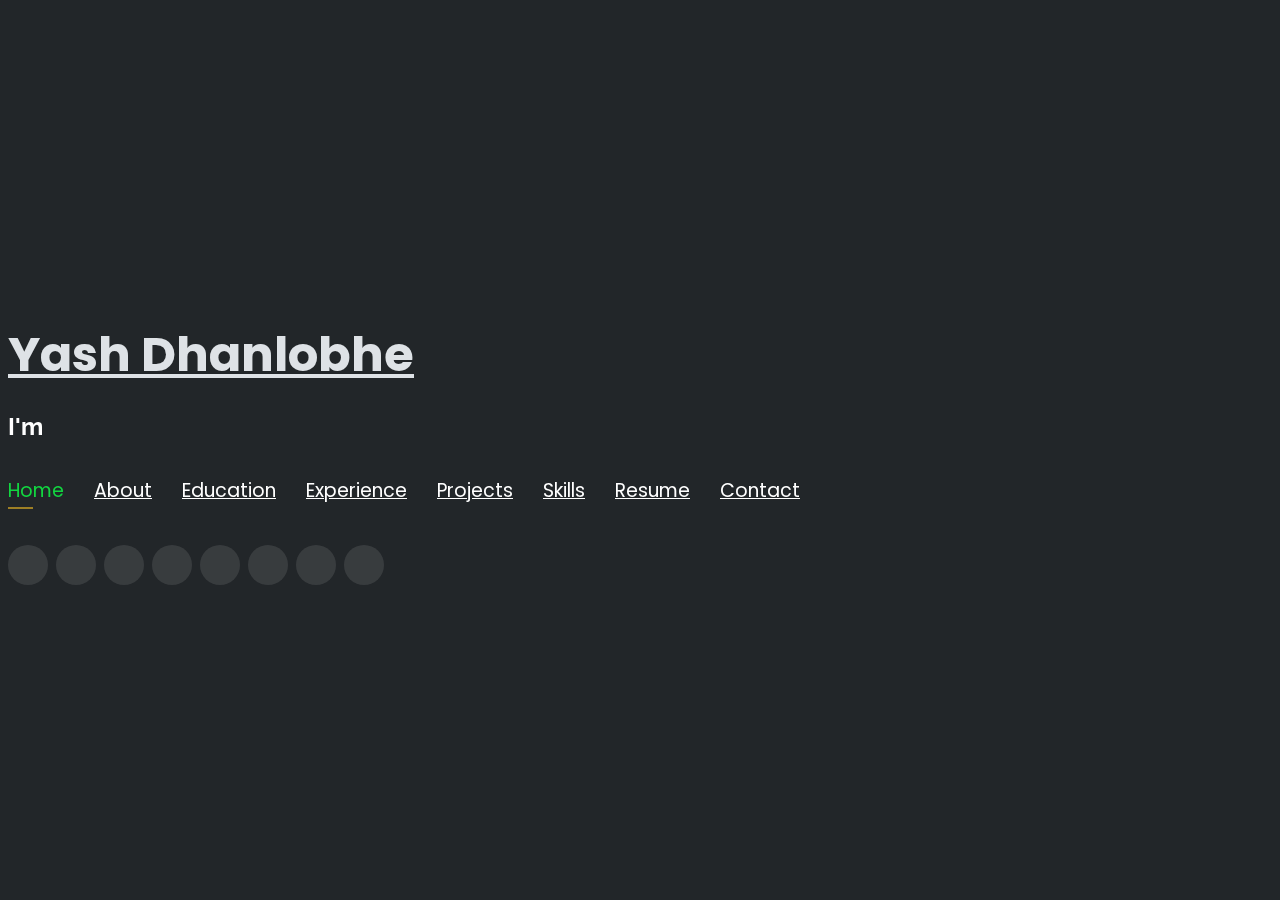
==== index.html @ d03a9862 "done certification addition" ====
<!DOCTYPE html>
<html lang="en">

<head>
  <!-- Google Tag Manager -->
  <script>(function(w,d,s,l,i){w[l]=w[l]||[];w[l].push({'gtm.start':
  new Date().getTime(),event:'gtm.js'});var f=d.getElementsByTagName(s)[0],
  j=d.createElement(s),dl=l!='dataLayer'?'&l='+l:'';j.async=true;j.src=
  'https://www.googletagmanager.com/gtm.js?id='+i+dl;f.parentNode.insertBefore(j,f);
  })(window,document,'script','dataLayer','GTM-5BB8W2X');</script>
  <!-- End Google Tag Manager -->
  <link rel="icon" type="image/png" href="/favicon.png"/>
  <meta charset="utf-8">
  <meta content="width=device-width, initial-scale=1.0" name="viewport">

  <title>Personal Portfolio</title>
  <meta content="" name="descriptison">
  <meta content="" name="keywords">

  <!-- Google Fonts -->
  <link href="https://fonts.googleapis.com/css?family=Open+Sans:300,300i,400,400i,600,600i,700,700i|Raleway:300,300i,400,400i,500,500i,600,600i,700,700i|Poppins:300,300i,400,400i,500,500i,600,600i,700,700i" rel="stylesheet">

  <!-- Vendor CSS Files -->
  <link href="assets/vendor/bootstrap/css/bootstrap.min.css" rel="stylesheet">
  <link href="assets/vendor/icofont/icofont.min.css" rel="stylesheet">
  <link href="assets/vendor/remixicon/remixicon.css" rel="stylesheet">
  <link href="assets/vendor/owl.carousel/assets/owl.carousel.min.css" rel="stylesheet">
  <link href="assets/vendor/boxicons/css/boxicons.min.css" rel="stylesheet">
  <link href="assets/vendor/venobox/venobox.css" rel="stylesheet">

  <!-- Template Main CSS File -->
  <link href="assets/css/style.css" rel="stylesheet">


  <!-- Global site tag (gtag.js) - Google Analytics -->
  <script async src="https://www.googletagmanager.com/gtag/js?id=UA-169007209-3"></script>
  <script>
    window.dataLayer = window.dataLayer || [];
    function gtag(){dataLayer.push(arguments);}
    gtag('js', new Date());

    gtag('config', 'UA-169007209-3');
  </script>

</head>

<body>
  <header id="header" class="header-tops">

    <div class="container">

      <h1><a href="index.html">Yash  Dhanlobhe</a></h1>
      <h2 style="color:#fff">I'm <span class="typing" style="color:#12D640"></span></h2>
      <nav class="nav-menu d-none d-lg-block">
        <ul>
          <li class="active"><a href="#header"> <span>Home</span></a></li>
          <li><a href="#about"><span>About</span></a></li>
          <li><a href="#education"> <span>Education</span></a></li>
          <li><a href="#experience"> <span>Experience</span></a></li>
<!--           <li><a href="#projects"> <span>Projects</span></a></li>
 -->          <li><a href="#portfolio"> <span>Projects</span></a></li>
          <li><a href="#skills"> <span>Skills</span></a></li>
          <li><a href="https://drive.google.com/file/d/1KQTdX3TeigHwbWjrR1VAJyQGDjH2xe35/view?usp=sharing" target="_blank"> <span>Resume</span></a></li>
          <!-- <li><a href="#links"> <span>Resume & Links</span></a></li> -->
          <li><a href="#contacts"> <span>Contact</span></a></li>

        </ul>
      </nav><!-- .nav-menu -->

      <div class="social-links">
        <div class="linkedin"><a href="https://www.linkedin.com/in/rajaprerak" target="_blank" class="linkedin"><i class="bx bxl-linkedin"></i></a></div>
        <div class="github"><a href="https://www.linkedin.com/in/rajaprerak" target="_blank" class="github"><i class="bx bxl-github"></i></a></div>
        <div class="mail"><a href="https://www.linkedin.com/in/rajaprerak" target="_blank" class="mail"><i class="bx bxl-google"></i></a></div>
        <div class="instagram"><a href="https://www.linkedin.com/in/rajaprerak" target="_blank" class="instagram"><i class="bx bxl-instagram"></i></a></div>
        <div class="facebook"><a href="https://www.linkedin.com/in/rajaprerak" target="_blank" class="facebook"><i class="bx bxl-facebook"></i></a></div>
        <div class="youtube"><a href="https://www.linkedin.com/in/rajaprerak" target="_blank" class="youtube"><i class="bx bxl-youtube"></i></a></div>
        <div class="whatsapp"><a href="https://www.linkedin.com/in/rajaprerak" target="_blank" class="whatsapp"><i class="bx bxl-whatsapp"></i></a></div>
        <div class="twitter"><a href="https://www.linkedin.com/in/rajaprerak" target="_blank" class="twitter"><i class="bx bxl-twitter"></i></a></div>

      </div>

    </div>
  </header><!-- End Header -->

  <!-- ======= About Section ======= -->
  <section id="about" class="about">

    <!-- ======= About Me ======= -->
    <div class="about-me container">

      <div class="section-title">
        <h2>About</h2>
      </div>

      <div class="row">
        <div class="col-lg-4" data-aos="fade-right">
          <img src="assets/img/me.jpg" class="img-fluid" alt="">
        </div>
        <div class="col-lg-8 pt-4 pt-lg-0 content" data-aos="fade-left">
          <p>I am Yash A. Dhanlobhe. Currently pursuing Information Technology B.Tech degree in Karad, India.
             My passion is improving user experience & developing apps which users will enjoy interacting with.
              I know how to get a Job done and what it takes. I have gained experience in Android & Flutter App
               development. Please feel free to contact. Cheers !!!</p>
          <div class="row">
            <div class="col-lg-6">
              <ul>
                <li><i class="icofont-rounded-right"></i> <strong>Birthday:</strong>  30 Sep 2001</li>
                <li><i class="icofont-rounded-right"></i> <strong>Phone:</strong> +91 8668611930</li>
              </ul>
            </div>
            <div class="col-lg-6">
              <ul>
                <li><i class="icofont-rounded-right"></i> <strong>City:</strong> Kolhapur, India</li>
                <li><i class="icofont-rounded-right"></i> <strong>Email:</strong> ydhanlobhe1930@gmail.com</li>
              </ul>
            </div>
          </div>
        </div>
      </div>

    </div><!-- End About Me -->

    <!-- ======= Interests ======= -->
    <div class="interests container">

      <div class="section-title">
        <h2>Interests</h2>
      </div>

      <div class="row">
        <div class="col-lg-3 col-md-4">
          <div class="icon-box">
            <i class="ri-global-line" style="color: #ffbb2c;"></i>
            <h3>Software Development</h3>
          </div>
        </div>
        <div class="col-lg-3 col-md-4 mt-4 mt-md-0">
          <div class="icon-box">
            <i class="ri-database-2-line" style="color: #5578ff;"></i>
            <h3>App Development</h3>
          </div>
        </div>
        <div class="col-lg-3 col-md-4 mt-4 mt-md-0">
          <div class="icon-box">
            <i class="ri-camera-3-line" style="color: #e80368;"></i>
            <h3>Entrepreneurship</h3>
          </div>
        </div>
        <div class="col-lg-3 col-md-4 mt-4 mt-lg-0">
          <div class="icon-box">
            <i class="ri-english-input" style="color: #1c7d32;"></i>
            <h3>UI/UX</h3>
          </div>
        </div>
        <!-- <div class="col-lg-3 col-md-4 mt-4">
          <div class="icon-box">
            <i class="ri-code-s-slash-fill" style="color: #28a745;"></i>
            <h3>Competitive Programming</h3>
          </div>
        </div> -->
        <div class="col-lg-3 col-md-4 mt-4">
          <div class="icon-box">
            <i class="ri-bar-chart-box-line" style="color: #f1081f;"></i>
            <h3>Competitive Programming</h3>
          </div>
        </div>
        <div class="col-lg-3 col-md-4 mt-4">
          <div class="icon-box">
            <i class="ri-file-list-3-line" style="color: #47aeff;"></i>
            <h3>Algorithms</h3>
          </div>
        </div>
        <!-- <div class="col-lg-3 col-md-4 mt-4">
          <div class="icon-box">
            <i class="ri-image-line" style="color: #ffc107;"></i>
            <h3></h3>
          </div>
        </div> -->
      </div>

    </div><!-- End Interests -->
  </section><!-- End About Section -->



  <!-- ======= Education Section ======= -->
  <section id="education" class="services">
    <div class="container">
      <div class="section-title">
        <h2>Education</h2>
      </div>
      <div class="row">
        <div class="col-lg-12" data-aos="fade-up" style="display: inline-block;">


            <div class="col-md-4 mt-4 mt-md-0 icon-box" data-aos="fade-up" data-aos-delay="100" style="padding:0px 0px;padding-bottom: 5px;display: inline-block;">
              <img src="assets/img/education/gcek.png " class="img-fluid" alt="">
              <!-- <h4 style="text-align:left;"><a href="https://www.asu.edu/" target="_blank" style="color:#12d640">Arizona State University</a><br> </h4> -->
              <p style="text-align:left;color:#fff;padding: 5px 10px;"><em>B.Tech. in Information Technology</em></p>
              <h5 style="text-align:left;padding: 0px 10px;">Sep 2019 - Present</h5>
              <h6 style="text-align:left;color:#fff;padding: 0px 10px;">Relevant Coursework</h6>
              <ul style="text-align:left;color:#fff;">
                <li>Database Management Systems</li>
                <li>Operating Systems</li>
                <li>Algorithms &amp; Other CS skills</li>
              </ul>
            </div>
            <div class="col-md-4 mt-4 mt-md-0 icon-box" data-aos="fade-up" data-aos-delay="100" style="padding:0px 0px;padding-bottom: 5px;display: inline-block;">
              <img src="assets/img/education/sgi.png" class="img-fluid" alt="">
              <!-- <h4 style="text-align:left;"><a href="https://ahduni.edu.in/" target="_blank" style="color:#12d640">Ahmedabad University</a><br> </h4> -->
              <p style="text-align:left;color:#fff;padding: 5px 10px;"><em>B.Tech. in Information and Communication Technology</em></p>
              <h5 style="text-align:left;padding: 0px 10px;">May 2017 - May 2019</h5>
              <h6 style="text-align:left;color:#fff;padding: 0px 10px;">Relevant Coursework</h6>
              <ul style="text-align:left;color:#fff;">
                <!-- <li>Data Structures &amp; Algorithms</li> -->
                <li>11-12 th Highschool</li>
                <!-- <li>Operating Systems</li> -->
                <li>MHT-CET 96.5 persentile</li>
                <li>JEE 95.5 persentile</li>
                <!-- <li>Computer Vision</li> -->
              </ul>
            </div>
          </div>
        </div>
      </div>


    <div class="portfolio">
    <div class="container">
      <div class="section-title">
        <h2>Online Certification</h2>
      </div>

      <div class="row portfolio-container" style="position: relative; height: 437.75px;">

         <div class="col-lg-4 col-md-6 portfolio-item filter-app" style="position: absolute; left: 0px; top: 0px;">
          <div class="portfolio-wrap">
            <img src="assets/img/certification/michegan.png" class="img-fluid" alt="">
            <div class="portfolio-info">
              <h4>Interactivity with JavaScript</h4>
              <div class="portfolio-links">
                <a href="https://www.coursera.org/account/accomplishments/verify/JABVDC4MB6EC" target="_blank" title="Certificate"><i class="bx bx-link"></i></a>
              </div>
            </div>
           </div>
          </div>

        <div class="col-lg-4 col-md-6 portfolio-item filter-app" style="position: absolute; left: 370px; top: 0px;">
          <div class="portfolio-wrap">
            <img src="assets/img/certification/michegan.png" class="img-fluid" alt="">
            <div class="portfolio-info">
              <h4>Using Python to Access Web Data</h4>
              <div class="portfolio-links">
                <a href="https://www.coursera.org/account/accomplishments/verify/XMPFMTBZGD9N"><i class="bx bx-link"></i></a>
              </div>
            </div>
          </div>
        </div>

        <div class="col-lg-4 col-md-6 portfolio-item filter-app" style="position: absolute; left: 740px; top: 0px;">
          <div class="portfolio-wrap">
            <img src="assets/img/certification/michegan.png" class="img-fluid" alt="">
            <div class="portfolio-info">
              <h4>Introduction to HTML5</h4>
              <div class="portfolio-links">
                <a href="https://www.coursera.org/account/accomplishments/verify/N5EGPM2UKYYE" target="_blank" title="Certificate"><i class="bx bx-link"></i></a>
              </div>
            </div>
          </div>
        </div>

        <div class="col-lg-4 col-md-6 portfolio-item filter-project" style="position: absolute; left: 0px; top: 218.875px;">
          <div class="portfolio-wrap">
            <img src="assets/img/certification/michegan.png" class="img-fluid" alt="">
            <div class="portfolio-info">
              <h4>Introduction to CSS3</h4>
              <div class="portfolio-links">
                <a href="https://www.coursera.org/account/accomplishments/verify/URKZR76GKK9E" target="_blank" title="Certificate"><i class="bx bx-link"></i></a>
              </div>
            </div>
          </div>
        </div>

        <div class="col-lg-4 col-md-6 portfolio-item filter-project" style="position: absolute; left: 370px; top: 218.875px;">
          <div class="portfolio-wrap">
            <img src="assets/img/certification/michegan.png" class="img-fluid" alt="">
            <div class="portfolio-info">
              <h4>Python Data Structures</h4>
              <div class="portfolio-links">
                <a href="https://www.coursera.org/account/accomplishments/verify/36S5574J937L" target="_blank" title="Certificate"><i class="bx bx-link"></i></a>
              </div>
            </div>
          </div>
        </div>


        <div class="col-lg-4 col-md-6 portfolio-item filter-project" style="position: absolute; left: 740px; top: 218.875px;">
          <div class="portfolio-wrap">
            <img src="assets/img/certification/michegan.png" class="img-fluid" alt="">
            <div class="portfolio-info">
              <h4>Programming for Everybody (Getting Started with Python)</h4>
              <div class="portfolio-links">
                <a href="https://www.coursera.org/account/accomplishments/verify/BA7GFH8LJAYV"><i class="bx bx-link"></i></a>
              </div>
            </div>
          </div>
        </div>

        <div class="col-lg-4 col-md-6 portfolio-item filter-project" style="position: absolute; left: 740px; top: 218.875px;">
          <div class="portfolio-wrap">
            <img src="assets/img/certification/dl.png" class="img-fluid" alt="">
            <div class="portfolio-info">
              <h4>AI For Everyone</h4>
              <div class="portfolio-links">
                <a href="https://www.coursera.org/account/accomplishments/verify/R6JXXASWNTXJ"><i class="bx bx-link"></i></a>
              </div>
            </div>
          </div>
        </div>

        <div class="col-lg-4 col-md-6 portfolio-item filter-project" style="position: absolute; left: 740px; top: 218.875px;">
          <div class="portfolio-wrap">
            <img src="assets/img/certification/google.png" class="img-fluid" alt="">
            <div class="portfolio-info">
              <h4>Operating Systems and You: Becoming a Power User</h4>
              <div class="portfolio-links">
                <a href="https://www.coursera.org/account/accomplishments/verify/Z4KQC7QBESAQ"><i class="bx bx-link"></i></a>
              </div>
            </div>
          </div>
        </div>

        <div class="col-lg-4 col-md-6 portfolio-item filter-project" style="position: absolute; left: 740px; top: 218.875px;">
          <div class="portfolio-wrap">
            <img src="assets/img/certification/google.png" class="img-fluid" alt="">
            <div class="portfolio-info">
              <h4>Technical Support Fundamentals</h4>
              <div class="portfolio-links">
                <a href="https://www.coursera.org/account/accomplishments/verify/HE6VZQT8C4AU"><i class="bx bx-link"></i></a>
              </div>
            </div>
          </div>
        </div>
      </div>
    </div>
    </div>

  </section>
  <!-- End Education Section -->



  <!-- Start Experience Section -->

  <section id="experience" class="services">
    <div class="container">
      <div class="section-title">
        <h2>Experience</h2>
      </div>
      <div class="row">
          <div class="col-lg-12" data-aos="fade-up">
              <div class="col-md-12 mt-4 mt-md-0 icon-box" data-aos="fade-up" data-aos-delay="100">
                <h4 style="text-align:left;"><a href="" style="color:#12d640">Epitome Corporation Pvt. Ltd.</a><br> </h4>
                <h5 style="text-align:left;">July 2019 - Dec 2019</h5>
                <p style="text-align:left;color:#fff"><em>Intern, Ahmedabad, India </em></p>
                <ul style="text-align:left;">
                  <li>Responsible for the design, development, and testing of web-based backend applications to facilitate scalable front-end user interactions through an API.</li>
                  <li>Cleaned and processed data into deliverables within specific formats with python libraries.</li>
                  <li>Got exposure of working with backend framework such as Django and Flask.</li>
                </ul>
              </div>
              <div class="col-md-12 mt-4 mt-md-0 icon-box" data-aos="fade-up" data-aos-delay="100">
                <h4 style="text-align:left;"><a href="https://www.meditab.com/" target="_blank" style="color:#12d640">Meditab Software Pvt. Ltd.</a><br> </h4>
                <h5 style="text-align:left;">May 2018 - June 2018</h5>
                <p style="text-align:left;color:#fff"><em>AI Developer, Ahmedabad, India </em></p>
                <ul style="text-align:left;">
                  <li>Developed and implemented algorithm for detection and classification problem using deep learning algorithms.</li>
                  <li>Designed pipeline of the whole project to get it incorporated in the product of the company. Created visualization tool for the project which gives the detailed outcome of error analysis.</li>
                  <li>Implemented multiprocessing pipeline between different modules which efficiently reduced the memory consumption and improved processing speed.</li>
                </ul>
              </div>
              <div class="col-md-12 mt-4 mt-md-0 icon-box" data-aos="fade-up" data-aos-delay="100">
                <h4 style="text-align:left;"><a href="https://www.sac.gov.in/Vyom/index.jsp" target="_blank" style="color:#12d640">Space Application Centre, ISRO</a><br> </h4>
                <h5 style="text-align:left;">Jan 2018 - May 2018</h5>
                <p style="text-align:left;color:#fff"><em>Research Intern, Ahmedabad, India</em></p>
                <ul style="text-align:left;">
                  <li>Worked on the noise removal from satellite image using image processing and computer vision techniques.</li>
                  <li>Implemented architecture for detecting objects in high resolution satellite image using deep learning algorithms.</li>
                </ul>
            </div>
          </div>
        </div>
    </div>
  </section>

  <!-- End Experience Section -->



  <!-- Start Project Section -->
  <section id="portfolio" class="portfolio">
    <div class="container">

      <div class="section-title">
        <h2>Projects</h2>
      </div>

      <div class="row">
        <div class="col-lg-12 d-flex justify-content-center">
          <ul id="portfolio-flters">
            <li data-filter="*" class="filter-active">All</li>
            <li data-filter=".filter-app">Web-App</li>
            <li data-filter=".filter-project">Project</li>
          </ul>
        </div>
      </div>

      <div class="row portfolio-container">

        <div class="col-lg-4 col-md-6 portfolio-item filter-app">
          <center><h4>Music Streaming Website</h4></center>
          <div class="portfolio-wrap">
            <img src="assets/img/project/musicplayer.jpg" class="img-fluid" alt="">
            <div class="portfolio-info">
              
              <div class="portfolio-links">
                <a href="projects/musicplayer.html" data-gall="portfolioDetailsGallery" data-vbtype="iframe" class="venobox" title="Project Details"><i class="bx bx-info-circle"></i></a>
              </div>
            </div>
          </div>
        </div>

        <div class="col-lg-4 col-md-6 portfolio-item filter-app">
          <center><h4>Movie Recommender</h4></center>
          <div class="portfolio-wrap">
            <img src="assets/img/project/recommender.jpg" class="img-fluid" alt="">
            <div class="portfolio-info">
              
              <div class="portfolio-links">
                <a href="projects/recommender.html" data-gall="portfolioDetailsGallery" data-vbtype="iframe" class="venobox" title="Project Details"><i class="bx bx-info-circle"></i></a>
              </div>
            </div>
          </div>
        </div>

        <div class="col-lg-4 col-md-6 portfolio-item filter-app">
          <center><h4>To-Do App</h4></center>
          <div class="portfolio-wrap">
            <img src="assets/img/project/todo.jpg" class="img-fluid" alt="">
            <div class="portfolio-info">
              <div class="portfolio-links">
                <a href="projects/todo.html" data-gall="portfolioDetailsGallery" data-vbtype="iframe" class="venobox" title="Project Details"><i class="bx bx-info-circle"></i></a>
              </div>
            </div>
          </div>
        </div>

        <div class="col-lg-4 col-md-6 portfolio-item filter-app">
          <br>
          <center><h4>ML-DL Web-App</h4></center>
          <div class="portfolio-wrap">
            <img src="assets/img/project/ml.jpg" class="img-fluid" alt="">
            <div class="portfolio-info">
              <div class="portfolio-links">
                <a href="projects/ml.html" data-gall="portfolioDetailsGallery" data-vbtype="iframe" class="venobox" title="Project Details"><i class="bx bx-info-circle"></i></a>
              </div>
            </div>
          </div>
        </div>

        <div class="col-lg-4 col-md-6 portfolio-item filter-app">
          <br>
          <center><h4>Tech Blog</h4></center>
          <div class="portfolio-wrap">
            <img src="assets/img/project/blog.jpg" class="img-fluid" alt="">
            <div class="portfolio-info">
              <div class="portfolio-links">
                <a href="projects/blog.html" data-gall="portfolioDetailsGallery" data-vbtype="iframe" class="venobox" title="Project Details"><i class="bx bx-info-circle"></i></a>
              </div>
            </div>
          </div>
        </div>

        <div class="col-lg-4 col-md-6 portfolio-item filter-project">
          <br>
          <center><h4>Video Description Generator</h4></center>
          <div class="portfolio-wrap">
            <img src="assets/img/project/vdg.jpg" class="img-fluid" alt="">
            <div class="portfolio-info">
              <div class="portfolio-links">
                <a href="projects/vdg.html" data-gall="portfolioDetailsGallery" data-vbtype="iframe" class="venobox" title="Project Details"><i class="bx bx-info-circle"></i></a>
              </div>
            </div>
          </div>
        </div>

        <div class="col-lg-4 col-md-6 portfolio-item filter-project">
          <br>
          <center><h4>Resume Section Classifier</h4></center>
          <div class="portfolio-wrap">
            <img src="assets/img/project/resume.jpg" class="img-fluid" alt="">
            <div class="portfolio-info">
              <h4>Resume Section Classifier</h4>
              <div class="portfolio-links">
                <a href="projects/resume.html" data-gall="portfolioDetailsGallery" data-vbtype="iframe" class="venobox" title="Project Details"><i class="bx bx-info-circle"></i></a>
              </div>
            </div>
          </div>
        </div>

        <div class="col-lg-4 col-md-6 portfolio-item filter-project">
          <br>
          <center><h4>Image Generator</h4></center>
          <div class="portfolio-wrap">
            <img src="assets/img/project/gan.jpg" class="img-fluid" alt="">
            <div class="portfolio-info">
              <div class="portfolio-links">
                <a href="projects/gan.html" data-gall="portfolioDetailsGallery" data-vbtype="iframe" class="venobox" title="Project Details"><i class="bx bx-info-circle"></i></a>
              </div>
            </div>
          </div>
        </div>

      </div>
    </div>
  </section>

  <!-- End Project Section -->



  <!-- Start Skills Section -->

  <section id="skills" class="services">
    <div class="container">
      <div class="section-title">
        <h2>Skills</h2>
      </div>
      <div class="row">
        <div class="col-lg-12" data-aos="fade-up">
          <div class="col-md-12 mt-4 mt-md-0 icon-box" data-aos="fade-up" data-aos-delay="100" style="background:#fff">
            <h4 style="text-align:left;color:#09203a">Languages and Databases</h4>
                <p style="text-align:left;">
                  <img src="https://www.vectorlogo.zone/logos/python/python-horizontal.svg" alt="vectorlogo.zone" height="50" width="150">
                  <img src="https://www.vectorlogo.zone/logos/java/java-horizontal.svg" alt="vectorlogo.zone" height="50" width="120">
                  <img src="https://www.vectorlogo.zone/logos/w3_html5/w3_html5-ar21.svg" alt="vectorlogo.zone">
                  <img src="https://upload.wikimedia.org/wikipedia/commons/d/d5/CSS3_logo_and_wordmark.svg" alt="upload.wikimedia.org" height="60" width="90">
                  <img src="https://www.vectorlogo.zone/logos/mysql/mysql-horizontal.svg" alt="vectorlogo.zone" height="70" width="130">
                  <img src="https://www.vectorlogo.zone/logos/postgresql/postgresql-horizontal.svg" alt="vectorlogo.zone" height="50" width="190">

                </p>
            </div>
            <div class="col-md-12 mt-4 mt-md-0 icon-box" data-aos="lefade-up" data-aos-delay="100" style="background:#fff">
              <h4 style="text-align:left;color:#09203a">Frameworks</h4>
                <p style="text-align:left;">
                  <img src="https://www.vectorlogo.zone/logos/pocoo_flask/pocoo_flask-ar21.svg" alt="vectorlogo.zone">
                  <img src="https://www.vectorlogo.zone/logos/djangoproject/djangoproject-ar21.svg" alt="vectorlogo.zone">
                  <img src="https://www.vectorlogo.zone/logos/getbootstrap/getbootstrap-ar21.svg" alt="vectorlogo.zone">
                  <img src="https://www.vectorlogo.zone/logos/tensorflow/tensorflow-ar21.svg" alt="vectorlogo.zone">
                  <img src="https://www.vectorlogo.zone/logos/pytorch/pytorch-ar21.svg" alt="vectorlogo.zone">
                  <img src="https://www.vectorlogo.zone/logos/opencv/opencv-ar21.svg" alt="vectorlogo.zone">
                  <img src="https://upload.wikimedia.org/wikipedia/commons/0/05/Scikit_learn_logo_small.svg" alt="upload.wikimedia.org" width="90" height="70">
              </p>
          </div>
          <div class="col-md-12 mt-4 mt-md-0 icon-box" data-aos="lefade-up" data-aos-delay="100" style="background:#fff">
              <h4 style="text-align:left;color:#09203a">Tools</h4>
                <p style="text-align:left;">
                  <img src="https://www.vectorlogo.zone/logos/git-scm/git-scm-ar21.svg" alt="vectorlogo.zone">
                  <img src="https://www.vectorlogo.zone/logos/amazon_aws/amazon_aws-ar21.svg" alt="vectorlogo.zone">
                  <img src="https://www.vectorlogo.zone/logos/heroku/heroku-ar21.svg" alt="vectorlogo.zone">
                  <img src="https://www.vectorlogo.zone/logos/jupyter/jupyter-ar21.svg" alt="vectorlogo.zone">
              </p>
          </div>
        </div>
      </div>
    </div>
  </section>

  <!-- End Skills Section -->




  <!-- Start Links section -->
  <section id="links" class="services">
    <div class="container">
      <div class="section-title">
        <h2>Resume & Links</h2>
      </div>
      <div class="row">
        <div class="col-md-3 mt-4 mt-md-0 icon-box" data-aos="fade-up" data-aos-delay="100">
          <a href="https://drive.google.com/file/d/1gsmx5TrbdiystA_UKrhyV-pdjKAIT_xB/view?usp=sharing" target="_blank"><div class="icon"><i class="icofont-page"></i></div></a>
          <h4 class="title"><a href="https://drive.google.com/file/d/1gsmx5TrbdiystA_UKrhyV-pdjKAIT_xB/view?usp=sharing" target="_blank">Resume</a></h4>
          <p class="description" style="color:#fff;">The link contains downloadable resume</p>
        </div>
        <div class="col-md-3 mt-4 mt-md-0 icon-box" data-aos="fade-up">
          <a href="https://github.com/rajaprerak/LeetCode_Problems" target="_blank"><div class="icon"><i class="icofont-link"></i></div></a>
          <h4 class="title"><a href="https://github.com/rajaprerak/LeetCode_Problems" target="_blank">LeetCode Repository</a></h4>
          <p class="description" style="color:#fff;"> The github repository contains leetcode problems solution in python.</p>
        </div>
      </div>
    </div>
  </section> <!--End Links Section -->


  <!-- Start Contact Section -->

  <section id="contacts" class="contact">
    <div class="container">

      <div class="section-title">
        <h2>Contact</h2>
      </div>

      <div class="row mt-2">

        <div class="col-md-6 d-flex align-items-stretch">
          <div class="info-box">
            <i class="bx bx-map"></i>
            <h3>My Address</h3>
            <p>1275 E University Dr</p>
            <p>Unit 212</p>
            <p>Tempe, AZ 85281</p>
          </div>
        </div>

        <div class="col-md-6 mt-4 mt-md-0 d-flex align-items-stretch">
          <div class="info-box">
            <i class="bx bx-share-alt"></i>
            <h3>Social Profiles</h3>
            <div class="social-links">
              <a href="https://www.linkedin.com/in/rajaprerak" target="_blank" class="linkedin"><i class="bx bxl-linkedin"></i></a>
              <a href="https://www.github.com/rajaprerak" target="_blank" class="github"><i class="bx bxl-github"></i></a>
              <a href="mailto:rajaprerak@gmail.com" target="_blank" class="google"><i class="bx bxl-google"></i></a>

            </div>
          </div>
        </div>

        <div class="col-md-6 mt-4 d-flex align-items-stretch">
          <div class="info-box">
            <i class="bx bx-envelope"></i>
            <h3>Email</h3>
            <p>rajaprerak@gmail.com</p>
            <p>pkraja@asu.edu</p>
          </div>
        </div>
        <div class="col-md-6 mt-4 d-flex align-items-stretch">
          <div class="info-box">
            <i class="bx bx-phone-call"></i>
            <h3>Contact</h3>
            <p>+1 480-401-8112</p>
          </div>
        </div>
      </div>
      <!-- <div id="sfczmlqxr5caww28rswrt8849ghbekgnh3j" ></div><script type="text/javascript" src="https://counter1.stat.ovh/private/counter.js?c=zmlqxr5caww28rswrt8849ghbekgnh3j&down=async" async></script><noscript><a href="https://www.freecounterstat.com" title="free web counter"><img src="https://counter1.stat.ovh/private/freecounterstat.php?c=zmlqxr5caww28rswrt8849ghbekgnh3j" border="0" title="free web counter" alt="free web counter" style="visibility: none;"></a></noscript> -->
    </div>
  </section>

  <!-- End Contact Section -->

  <!-- Vendor JS Files -->
  <script src="assets/vendor/jquery/jquery.min.js"></script>
  <script src="assets/vendor/bootstrap/js/bootstrap.bundle.min.js"></script>
  <script src="assets/vendor/jquery.easing/jquery.easing.min.js"></script>
  <script src="assets/vendor/php-email-form/validate.js"></script>
  <script src="assets/vendor/waypoints/jquery.waypoints.min.js"></script>
  <script src="assets/vendor/counterup/counterup.min.js"></script>
  <script src="assets/vendor/owl.carousel/owl.carousel.min.js"></script>
  <script src="assets/vendor/isotope-layout/isotope.pkgd.min.js"></script>
  <script src="assets/vendor/venobox/venobox.min.js"></script>
  <script src="assets/vendor/typed.js/typed.min.js"></script>
  <script type="text/javascript">
    var typed = new Typed('.typing',{
      strings: ["Coder", "Developer", "AI Enthusiast"],
      loop: true,
      typeSpeed: 65,
      backSpeed: 65
    });
  </script>

  <!-- Template Main JS File -->
  <script src="assets/js/main.js"></script>

</body>

</html>
---- assets/css/style.css ----
/*--------------------------------------------------------------
# General
--------------------------------------------------------------*/
body {
  font-family: "Open Sans", sans-serif;
  color: #fff;
  position: relative;
  background: transparent;
}

body::before {
  content: "";
  position: fixed;
  background: #222629;
  background-size: cover;
  left: 0;
  right: 0;
  top: 0;
  height: 100vh;
}

@media (min-width: 1024px) {
  body::before {
    background-attachment: fixed;
  }
}

a {
  color: #12d640;
}

a:hover {
  color: #12d640;
  text-decoration: none;
}

h1, h2, h3, h4, h5, h6 {
  font-family: "Raleway", sans-serif;
}

/*--------------------------------------------------------------
# Header
--------------------------------------------------------------*/
#header {
  transition: ease-in-out 0s;
  position: relative;
  height: 100vh;
  display: flex;
  align-items: center;
  z-index: 997;
  overflow-y: auto;
}

#header * {
  transition: ease-in-out 0s;
}

#header h1 {
  font-size: 48px;
  margin-top: 0px;
  padding: 0;
  line-height: 1;
  font-weight: 700;
  font-family: "Poppins", sans-serif;
}

#header h1 a, #header h1 a:hover {
  color: #dee2e6;
  line-height: 1;
  display: inline-block;
}

#header h2 {
  font-size: 24px;
  margin-top: 20px;
  color: #12d640;
}

#header h2 span {
  color: #ffc107;
  border-bottom: 2px solid #1c7d32;
  padding-bottom: 6px;
}

#header img {
  padding: 0;
  margin: 0;
}

#header .social-links {
  margin-top: 40px;
  display: flex;
}

#header .social-links a {
  font-size: 16px;
  display: flex;
  justify-content: center;
  align-items: center;
  background: rgba(255, 255, 255, 0.1);
  color: #fff;
  line-height: 1;
  margin-right: 8px;
  border-radius: 50%;
  width: 40px;
  height: 40px;
}

#header .social-links a:hover {
  background: #0a66c2;
}
#header .linkedin a:hover {
  background: #0a66c2;
}
#header .github a:hover {
  background: #14171a;
}
#header .mail a:hover {
  background: #bd081c
}
#header .instagram a:hover {
  background: #c32aa3
}
#header .facebook a:hover {
  background: #3b5998
}
#header .youtube a:hover {
  background: #ff0000
}
#header .twitter a:hover {
  background: #1da1f2
}
#header .whatsapp a:hover {
  background: #075e54
}
@media (max-width: 992px) {
  #header h1 {
    font-size: 36px;
  }
  #header h2 {
    font-size: 20px;
    line-height: 30px;
  }
  #header .social-links {
    margin-top: 15px;
  }
  #header .container {
    display: flex;
    flex-direction: column;
    align-items: center;
  }
}

/*--------------------------------------------------------------
# Navigation Menu
--------------------------------------------------------------*/
/* Desktop Navigation */
.nav-menu {
  margin-top: 35px;
}

.nav-menu ul {
  display: flex;
  margin: 0;
  padding: 0;
  list-style: none;
}

.nav-menu li + li {
  margin-left: 30px;
}

.nav-menu a {
  display: block;
  position: relative;
  color: #fff;
  font-size: 19px;
  font-family: "Poppins", sans-serif;
  font-weight: 400;
}

.nav-menu a:before {
  content: "";
  position: absolute;
  width: 0;
  height: 2px;
  bottom: -4px;
  left: 0;
  background-color: #9e7f25;
  visibility: hidden;
  width: 0px;
  transition: all 0.3s ease-in-out 0s;
}

.nav-menu a:hover:before, .nav-menu li:hover > a:before, .nav-menu .active > a:before {
  visibility: visible;
  width: 25px;
}

.nav-menu a:hover, .nav-menu .active > a, .nav-menu li:hover > a {
  color: #12d640;
  text-decoration: none;
}

/* Mobile Navigation */
.mobile-nav-toggle {
  position: fixed;
  right: 15px;
  top: 15px;
  z-index: 9998;
  border: 0;
  background: none;
  font-size: 24px;
  transition: all 0.4s;
  outline: none !important;
  line-height: 1;
  cursor: pointer;
  text-align: right;
}

.mobile-nav-toggle i {
  color: #fff;
}

.mobile-nav {
  position: fixed;
  top: 55px;
  right: 15px;
  bottom: 15px;
  left: 15px;
  z-index: 9999;
  overflow-y: auto;
  background: rgba(0, 0, 0, 0.7);
  transition: ease-in-out 0s;
  opacity: 0;
  visibility: hidden;
  border-radius: 10px;
  padding: 10px 0;
  border: 2px solid rgba(255, 255, 255, 0.12);
}

.mobile-nav * {
  margin: 0;
  padding: 0;
  list-style: none;
}

.mobile-nav a {
  display: block;
  position: relative;
  color: #fff;
  padding: 10px 20px;
  font-weight: 500;
  outline: none;
}

.mobile-nav a:hover, .mobile-nav .active > a, .mobile-nav li:hover > a {
  color: #1c7d32;
  text-decoration: none;
}

.mobile-nav-overly {
  width: 100%;
  height: 100%;
  z-index: 9997;
  top: 0;
  left: 0;
  position: fixed;
  background: rgba(9, 9, 9, 0.6);
  overflow: hidden;
  display: none;
  transition: ease-in-out 0s;
}

.mobile-nav-active {
  overflow: hidden;
}

.mobile-nav-active .mobile-nav {
  opacity: 1;
  visibility: visible;
}

.mobile-nav-active .mobile-nav-toggle i {
  color: #fff;
}

/* Header Top */
#header.header-top {
  height: 90px;
  position: fixed;
  left: 0;
  top: 0;
  right: 0;
  background: #474B4F;
}

#header.header-top .social-links, #header.header-top h2 {
  display: none;
}

#header.header-top h1 {
  margin-right: auto;
  font-size: 36px;
}

#header.header-top .container {
  display: flex;
  align-items: center;
}

#header.header-top .nav-menu {
  margin: 0;
}

@media (max-width: 768px) {
  #header.header-top {
    height: 60px;
  }
  #header.header-top h1 {
    font-size: 26px;
  }
}

/*--------------------------------------------------------------
# Sections General
--------------------------------------------------------------*/
section {
  overflow: hidden;
  position: absolute;
  width: 100%;
  top: 140px;
  bottom: 100%;
  opacity: 0;
  z-index: 2;
}

section.section-show {
  top: 70px;
  bottom: auto;
  opacity: 1;
  padding-bottom: 0px;
}

section .container {
  background: rgba(0, 0, 0, 0);
  padding: 30px;
}

@media (max-width: 768px) {
  section {
    top: 120px;
  }
  section.section-show {
    top: 80px;
  }
}

.section-title h2 {
  font-size: 14px;
  font-weight: 500;
  padding: 0;
  line-height: 1px;
  margin: 0 0 20px 0;
  letter-spacing: 2px;
  text-transform: uppercase;
  color: #dee2e6;
  font-family: "Poppins", sans-serif;
}

.section-title h2::after {
  content: "";
  width: 120px;
  height: 1px;
  display: inline-block;
  background: #dee2e6;
  margin: 4px 10px;
}

.section-title p {
  margin: 0;
  margin: -15px 0 15px 0;
  font-size: 36px;
  font-weight: 700;
  text-transform: uppercase;
  font-family: "Poppins", sans-serif;
  color: #fff;
}

/*--------------------------------------------------------------
# About
--------------------------------------------------------------*/
.about-me .content h3 {
  font-weight: 700;
  font-size: 26px;
  color: #1c7d32;
}

.about-me .content ul {
  list-style: none;
  padding: 0;
}

.about-me .content ul li {
  padding-bottom: 10px;
}

.about-me .content ul i {
  font-size: 20px;
  padding-right: 2px;
  color: #1c7d32;
}

.about-me .content p:last-child {
  margin-bottom: 0;
}

/*--------------------------------------------------------------
# Counts
--------------------------------------------------------------*/
.counts {
  padding: 70px 0 60px;
}

.counts .count-box {
  padding: 30px 30px 25px 30px;
  width: 100%;
  position: relative;
  text-align: center;
  background: rgba(255, 255, 255, 0.08);
}

.counts .count-box i {
  position: absolute;
  top: -25px;
  left: 50%;
  transform: translateX(-50%);
  font-size: 24px;
  background: rgba(255, 255, 255, 0.1);
  padding: 12px;
  color: #1c7d32;
  border-radius: 50px;
}

.counts .count-box span {
  font-size: 36px;
  display: block;
  font-weight: 600;
  color: #fff;
}

.counts .count-box p {
  padding: 0;
  margin: 0;
  font-family: "Raleway", sans-serif;
  font-size: 14px;
}

/*--------------------------------------------------------------
# Skills
--------------------------------------------------------------*/
.skills .progress {
  height: 50px;
  display: block;
  background: none;
}

.skills .progress .skill {
  padding: 0;
  margin: 0 0 6px 0;
  text-transform: uppercase;
  display: block;
  font-weight: 600;
  font-family: "Poppins", sans-serif;
  color: #fff;
}

.skills .progress .skill .val {
  float: right;
  font-style: normal;
}

.skills .progress-bar-wrap {
  background: rgba(255, 255, 255, 0.15);
}

.skills .progress-bar {
  width: 1px;
  height: 10px;
  transition: .9s;
  background-color: #1c7d32;
}

/*--------------------------------------------------------------
# Interests
--------------------------------------------------------------*/
.interests .icon-box {
  display: flex;
  align-items: center;
  padding: 20px;
  background: #222629;
  transition: ease-in-out 0.3s;
}


.interests .icon-box i {
  font-size: 32px;
  padding-right: 10px;
  line-height: 1;
}

.interests .icon-box h3 {
  font-weight: 700;
  margin: 0;
  padding: 0;
  line-height: 1;
  font-size: 16px;
  color: #fff;
}

.interests .icon-box:hover {
  background: #474B4F;
}

/*--------------------------------------------------------------
# Testimonials
--------------------------------------------------------------*/
.testimonials .testimonial-item {
  box-sizing: content-box;
  min-height: 320px;
}

.testimonials .testimonial-item .testimonial-img {
  width: 90px;
  border-radius: 50%;
  margin: -40px 0 0 40px;
  position: relative;
  z-index: 2;
  border: 6px solid rgba(255, 255, 255, 0.12);
}

.testimonials .testimonial-item h3 {
  font-size: 18px;
  font-weight: bold;
  margin: 10px 0 5px 45px;
  color: #fff;
}

.testimonials .testimonial-item h4 {
  font-size: 14px;
  color: #999;
  margin: 0 0 0 45px;
}

.testimonials .testimonial-item .quote-icon-left, .testimonials .testimonial-item .quote-icon-right {
  color: rgba(255, 255, 255, 0.25);
  font-size: 26px;
}

.testimonials .testimonial-item .quote-icon-left {
  display: inline-block;
  left: -5px;
  position: relative;
}

.testimonials .testimonial-item .quote-icon-right {
  display: inline-block;
  right: -5px;
  position: relative;
  top: 10px;
}

.testimonials .testimonial-item p {
  font-style: italic;
  margin: 0 15px 0 15px;
  padding: 20px 20px 60px 20px;
  background: rgba(255, 255, 255, 0.1);
  position: relative;
  border-radius: 6px;
  position: relative;
  z-index: 1;
}

.testimonials .owl-nav, .testimonials .owl-dots {
  margin-top: 5px;
  text-align: center;
}

.testimonials .owl-dot {
  display: inline-block;
  margin: 0 5px;
  width: 12px;
  height: 12px;
  border-radius: 50%;
  background-color: rgba(255, 255, 255, 0.3) !important;
}

.testimonials .owl-dot.active {
  background-color: #1c7d32 !important;
}

@media (max-width: 767px) {
  .testimonials {
    margin: 30px 10px;
  }
}

/*--------------------------------------------------------------
# Resume
--------------------------------------------------------------*/
.resume .resume-title {
  font-size: 26px;
  font-weight: 700;
  margin-top: 20px;
  margin-bottom: 20px;
  color: #fff;
}

.resume .resume-item {
  padding: 0 0 20px 20px;
  margin-top: -2px;
  border-left: 2px solid rgba(255, 255, 255, 0.2);
  position: relative;
}

.resume .resume-item h4 {
  line-height: 18px;
  font-size: 18px;
  font-weight: 600;
  text-transform: uppercase;
  font-family: "Poppins", sans-serif;
  color: #1c7d32;
  margin-bottom: 10px;
}

.resume .resume-item h5 {
  font-size: 16px;
  background: rgba(255, 255, 255, 0.15);
  padding: 5px 15px;
  display: inline-block;
  font-weight: 600;
  margin-bottom: 10px;
}

.resume .resume-item ul {
  padding-left: 20px;
}

.resume .resume-item ul li {
  padding-bottom: 10px;
}

.resume .resume-item:last-child {
  padding-bottom: 0;
}

.resume .resume-item::before {
  content: "";
  position: absolute;
  width: 16px;
  height: 16px;
  border-radius: 50px;
  left: -9px;
  top: 0;
  background: #9e7f25;
  border: 2px solid #9e7f25;
}

/*--------------------------------------------------------------
# Services
--------------------------------------------------------------*/
.services .icon-box {
  text-align: center;
  background: #474B4F;
  padding: 40px 40px;
  transition: all ease-in-out 0.3s;
  margin: 10px
}

.services .icon-box .icon {
  margin: 0 auto;
  width: 64px;
  height: 64px;
  background: #1c7d32;
  border-radius: 5px;
  transition: all .3s ease-out 0s;
  display: flex;
  align-items: center;
  justify-content: center;
  margin-bottom: 20px;
  transform-style: preserve-3d;
}

.services .icon-box .icon i {
  color: #fff;
  font-size: 28px;
}

.services .icon-box .icon::before {
  position: absolute;
  content: '';
  left: -8px;
  top: -8px;
  height: 100%;
  width: 100%;
  background: rgba(255, 255, 255, 0.15);
  border-radius: 5px;
  transition: all .3s ease-out 0s;
  transform: translateZ(-1px);
}

.services .icon-box h4 {
  font-weight: 700;
  margin-bottom: 15px;
  font-size: 24px;
}

.services .icon-box h4 a {
  color: #fff;
}

.services .icon-box p {
  line-height: 24px;
  font-size: 14px;
  margin-bottom: 0;
}

.services .icon-box:hover {
  background: #6B6E70;
  border-color: #1c7d32;
}

.services .icon-box:hover .icon {
  background: #fff;
}

.services .icon-box:hover .icon i {
  color: #1c7d32;
}

.services .icon-box:hover .icon::before {
  background: #35e888;
}

.services .icon-box:hover h4 a, .services .icon-box:hover p {
  color: #12d640;
}

/*--------------------------------------------------------------
# Portfolio
--------------------------------------------------------------*/

.portfolio .portfolio-item {
  margin-bottom: 30px;
}

.portfolio #portfolio-flters {
  padding: 0;
  margin: 0 auto 15px auto;
  list-style: none;
  text-align: center;
  border-radius: 50px;
  padding: 2px 15px;
}

.portfolio #portfolio-flters li {
  cursor: pointer;
  display: inline-block;
  padding: 8px 16px 10px 16px;
  font-size: 14px;
  font-weight: 600;
  line-height: 1;
  text-transform: uppercase;
  color: #fff;
  background: rgba(255, 255, 255, 0.1);
  margin: 0 3px 10px 3px;
  transition: all 0.3s ease-in-out;
  border-radius: 4px;
}

.portfolio #portfolio-flters li:hover, .portfolio #portfolio-flters li.filter-active {
  background: #1c7d32;
}

.portfolio #portfolio-flters li:last-child {
  margin-right: 0;
}

.portfolio .portfolio-wrap {
  transition: 0.3s;
  position: relative;
  overflow: hidden;
  z-index: 1;
  background: rgba(0, 0, 0, 0.6);
}

.portfolio .portfolio-wrap::before {
  content: "";
  background: rgba(0, 0, 0, 0.6);
  position: absolute;
  left: 30px;
  right: 30px;
  top: 30px;
  bottom: 30px;
  transition: all ease-in-out 0.3s;
  z-index: 2;
  opacity: 0;
}

.portfolio .portfolio-wrap .portfolio-info {
  opacity: 0;
  position: absolute;
  top: 0;
  left: 0;
  right: 0;
  bottom: 0;
  text-align: center;
  z-index: 3;
  transition: all ease-in-out 0.3s;
  display: flex;
  flex-direction: column;
  justify-content: center;
  align-items: center;
}

.portfolio .portfolio-wrap .portfolio-info::before {
  display: block;
  content: "";
  width: 48px;
  height: 48px;
  position: absolute;
  top: 35px;
  left: 35px;
  border-top: 3px solid #fff;
  border-left: 3px solid #fff;
  transition: all 0.5s ease 0s;
  z-index: 9994;
}

.portfolio .portfolio-wrap .portfolio-info::after {
  display: block;
  content: "";
  width: 48px;
  height: 48px;
  position: absolute;
  bottom: 35px;
  right: 35px;
  border-bottom: 3px solid #fff;
  border-right: 3px solid #fff;
  transition: all 0.5s ease 0s;
  z-index: 9994;
}

.portfolio .portfolio-wrap .portfolio-info h4 {
  font-size: 20px;
  color: #fff;
  font-weight: 600;
}

.portfolio .portfolio-wrap .portfolio-info p {
  color: #ffffff;
  font-size: 14px;
  text-transform: uppercase;
  padding: 0;
  margin: 0;
}

.portfolio .portfolio-wrap .portfolio-links {
  text-align: center;
  z-index: 4;
}

.portfolio .portfolio-wrap .portfolio-links a {
  color: #fff;
  margin: 0 2px;
  font-size: 28px;
  display: inline-block;
  transition: 0.3s;
}

.portfolio .portfolio-wrap .portfolio-links a:hover {
  color: #63eda3;
}

.portfolio .portfolio-wrap:hover::before {
  top: 0;
  left: 0;
  right: 0;
  bottom: 0;
  opacity: 1;
}

.portfolio .portfolio-wrap:hover .portfolio-info {
  opacity: 1;
}

.portfolio .portfolio-wrap:hover .portfolio-info::before {
  top: 15px;
  left: 15px;
}

.portfolio .portfolio-wrap:hover .portfolio-info::after {
  bottom: 15px;
  right: 15px;
}

/*--------------------------------------------------------------
# Contact
--------------------------------------------------------------*/
.contact .info-box {
  color: #444444;
  padding: 20px;
  width: 100%;
  background: #09203a;
}

.contact .info-box i.bx {
  font-size: 24px;
  color: #dee2e6;
  border-radius: 50%;
  padding: 14px;
  float: left;
  background: rgba(255, 255, 255, 0.1);
}

.contact .info-box h3 {
  font-size: 20px;
  color: #28a745;
  font-weight: 700;
  margin: 10px 0 8px 68px;
}

.contact .info-box p {
  padding: 0;
  color: #fff;
  line-height: 24px;
  font-size: 14px;
  margin: 0 0 0 68px;
}

.contact .info-box .social-links {
  margin: 5px 0 0 68px;
  display: flex;
}

.contact .info-box .social-links a {
  font-size: 18px;
  display: inline-block;
  color: #fff;
  line-height: 1;
  margin-right: 12px;
  transition: 0.3s;
}

.contact .info-box .social-links a:hover {
  color: #12d640;
}
z
.contact .php-email-form {
  padding: 30px;
  background: rgba(255, 255, 255, 0.08);
}

.contact .php-email-form .validate {
  display: none;
  color: red;
  margin: 0 0 15px 0;
  font-weight: 400;
  font-size: 13px;
}

.contact .php-email-form .error-message {
  display: none;
  background: rgba(255, 255, 255, 0.08);
  background: #ed3c0d;
  text-align: center;
  padding: 15px;
  font-weight: 600;
}

.contact .php-email-form .sent-message {
  display: none;
  background: rgba(255, 255, 255, 0.08);
  background: #1c7d32;
  text-align: center;
  padding: 15px;
  font-weight: 600;
}

.contact .php-email-form .loading {
  display: none;
  background: rgba(255, 255, 255, 0.08);
  text-align: center;
  padding: 15px;
}

.contact .php-email-form .loading:before {
  content: "";
  display: inline-block;
  border-radius: 50%;
  width: 24px;
  height: 24px;
  margin: 0 10px -6px 0;
  border: 3px solid #1c7d32;
  border-top-color: #eee;
  -webkit-animation: animate-loading 1s linear infinite;
  animation: animate-loading 1s linear infinite;
}

.contact .php-email-form input, .contact .php-email-form textarea {
  border-radius: 0;
  box-shadow: none;
  font-size: 14px;
  background: rgba(255, 255, 255, 0.08);
  border: 0;
  transition: 0.3s;
  color: #fff;
}

.contact .php-email-form input:focus, .contact .php-email-form textarea:focus {
  background-color: rgba(255, 255, 255, 0.11);
}

.contact .php-email-form input::-webkit-input-placeholder, .contact .php-email-form textarea::-webkit-input-placeholder {
  color: rgba(255, 255, 255, 0.3);
  opacity: 1;
}

.contact .php-email-form input::-moz-placeholder, .contact .php-email-form textarea::-moz-placeholder {
  color: rgba(255, 255, 255, 0.3);
  opacity: 1;
}

.contact .php-email-form input:-ms-input-placeholder, .contact .php-email-form textarea:-ms-input-placeholder {
  color: rgba(255, 255, 255, 0.3);
  opacity: 1;
}

.contact .php-email-form input::-ms-input-placeholder, .contact .php-email-form textarea::-ms-input-placeholder {
  color: rgba(255, 255, 255, 0.3);
  opacity: 1;
}

.contact .php-email-form input::placeholder, .contact .php-email-form textarea::placeholder {
  color: rgba(255, 255, 255, 0.3);
  opacity: 1;
}

.contact .php-email-form input {
  padding: 20px 15px;
}

.contact .php-email-form textarea {
  padding: 12px 15px;
}

.contact .php-email-form button[type="submit"] {
  background: #1c7d32;
  border: 0;
  padding: 10px 30px;
  color: #fff;
  transition: 0.4s;
  border-radius: 4px;
}

.contact .php-email-form button[type="submit"]:hover {
  background: #15bb62;
}

@-webkit-keyframes animate-loading {
  0% {
    transform: rotate(0deg);
  }
  100% {
    transform: rotate(360deg);
  }
}

@keyframes animate-loading {
  0% {
    transform: rotate(0deg);
  }
  100% {
    transform: rotate(360deg);
  }
}

/*--------------------------------------------------------------
# Credits
--------------------------------------------------------------*/
.credits {
  position: fixed;
  right: 15px;
  bottom: 15px;
  font-size: 13px;
  color: #fff;
  z-index: 1;
}

.credits a {
  color: #1c7d32;
  transition: 0.3s;
}

.credits a:hover {
  color: #fff;
}

@media (max-width: 992px) {
  .credits {
    left: 50%;
    right: 0;
    transform: translateX(-50%);
  }
}
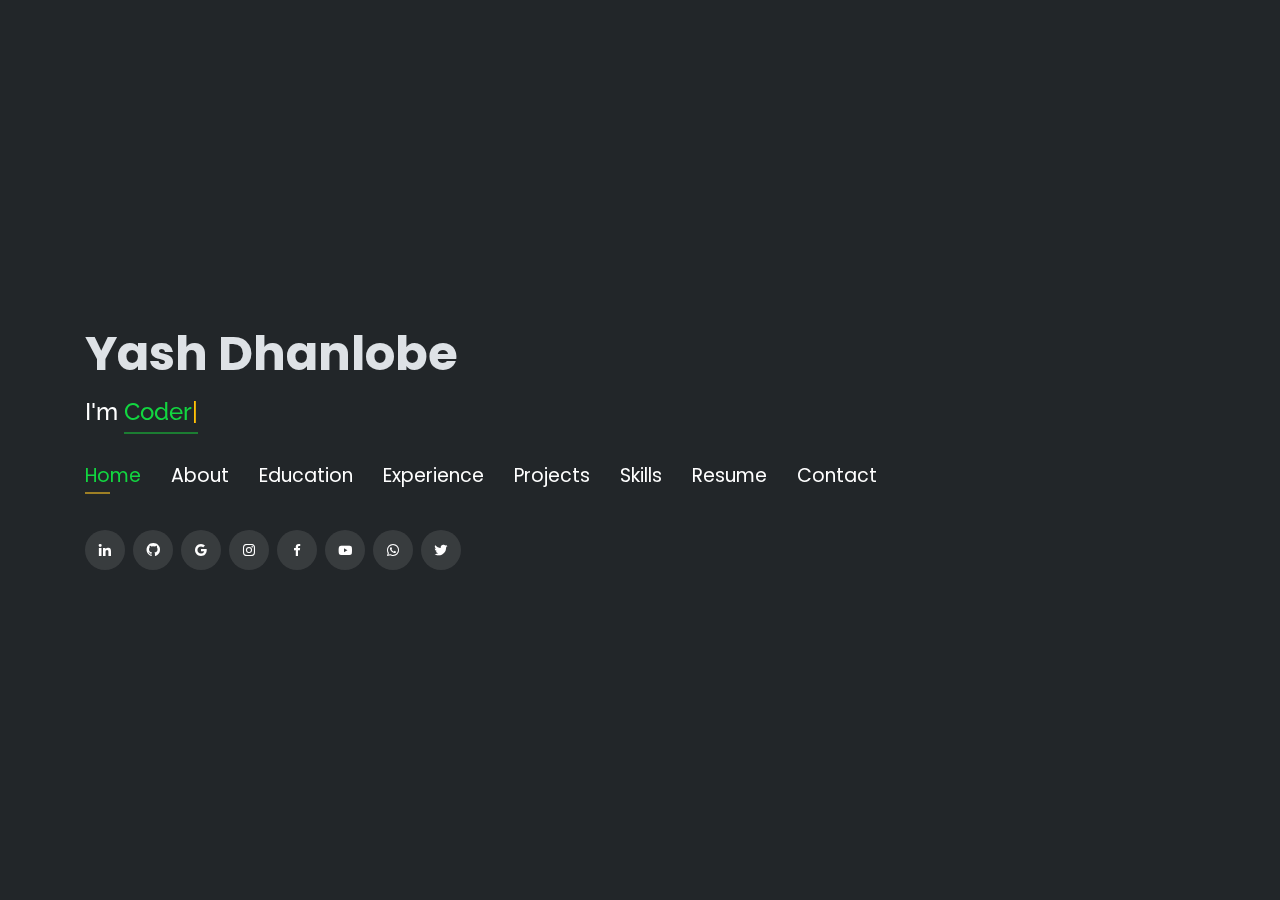
==== commit ce65bcd6: "first commit" ====
--- a/index.html
+++ b/index.html
@@ -49,7 +49,7 @@
 
     <div class="container">
 
-      <h1><a href="index.html">Yash  Dhanlobhe</a></h1>
+      <h1><a href="index.html">Yash Dhanlobe</a></h1>
       <h2 style="color:#fff">I'm <span class="typing" style="color:#12D640"></span></h2>
       <nav class="nav-menu d-none d-lg-block">
         <ul>
@@ -194,29 +194,29 @@
 
 
             <div class="col-md-4 mt-4 mt-md-0 icon-box" data-aos="fade-up" data-aos-delay="100" style="padding:0px 0px;padding-bottom: 5px;display: inline-block;">
-              <img src="assets/img/education/gcek.png " class="img-fluid" alt="">
+              <img src="assets/img/education/ASU.jpg" class="img-fluid" alt="">
               <!-- <h4 style="text-align:left;"><a href="https://www.asu.edu/" target="_blank" style="color:#12d640">Arizona State University</a><br> </h4> -->
-              <p style="text-align:left;color:#fff;padding: 5px 10px;"><em>B.Tech. in Information Technology</em></p>
-              <h5 style="text-align:left;padding: 0px 10px;">Sep 2019 - Present</h5>
+              <p style="text-align:left;color:#fff;padding: 5px 10px;"><em>MS in Computer Science</em></p>
+              <h5 style="text-align:left;padding: 0px 10px;">Janurary 2021 - Present</h5>
               <h6 style="text-align:left;color:#fff;padding: 0px 10px;">Relevant Coursework</h6>
               <ul style="text-align:left;color:#fff;">
-                <li>Database Management Systems</li>
-                <li>Operating Systems</li>
-                <li>Algorithms &amp; Other CS skills</li>
+                <li>Distributed Database Systems</li>
+                <li>Cloud Computing</li>
+                <li>Foundation Of Algorithms</li>
               </ul>
             </div>
             <div class="col-md-4 mt-4 mt-md-0 icon-box" data-aos="fade-up" data-aos-delay="100" style="padding:0px 0px;padding-bottom: 5px;display: inline-block;">
-              <img src="assets/img/education/sgi.png" class="img-fluid" alt="">
+              <img src="assets/img/education/au.png" class="img-fluid" alt="">
               <!-- <h4 style="text-align:left;"><a href="https://ahduni.edu.in/" target="_blank" style="color:#12d640">Ahmedabad University</a><br> </h4> -->
               <p style="text-align:left;color:#fff;padding: 5px 10px;"><em>B.Tech. in Information and Communication Technology</em></p>
-              <h5 style="text-align:left;padding: 0px 10px;">May 2017 - May 2019</h5>
+              <h5 style="text-align:left;padding: 0px 10px;">July 2014 - May 2018</h5>
               <h6 style="text-align:left;color:#fff;padding: 0px 10px;">Relevant Coursework</h6>
               <ul style="text-align:left;color:#fff;">
                 <!-- <li>Data Structures &amp; Algorithms</li> -->
-                <li>11-12 th Highschool</li>
+                <li>Database Management Systems</li>
                 <!-- <li>Operating Systems</li> -->
-                <li>MHT-CET 96.5 persentile</li>
-                <li>JEE 95.5 persentile</li>
+                <li>Algorithms &amp; Optimization for Big Data</li>
+                <li>Machine Learning</li>
                 <!-- <li>Computer Vision</li> -->
               </ul>
             </div>
@@ -235,11 +235,11 @@
 
          <div class="col-lg-4 col-md-6 portfolio-item filter-app" style="position: absolute; left: 0px; top: 0px;">
           <div class="portfolio-wrap">
-            <img src="assets/img/certification/michegan.png" class="img-fluid" alt="">
-            <div class="portfolio-info">
-              <h4>Interactivity with JavaScript</h4>
-              <div class="portfolio-links">
-                <a href="https://www.coursera.org/account/accomplishments/verify/JABVDC4MB6EC" target="_blank" title="Certificate"><i class="bx bx-link"></i></a>
+            <img src="assets/img/certification/stanford.jpg" class="img-fluid" alt="">
+            <div class="portfolio-info">
+              <h4>Machine Learning</h4>
+              <div class="portfolio-links">
+                <a href="https://www.coursera.org/account/accomplishments/certificate/2BTJ636Q2E93?utm_medium=certificate&amp;utm_source=link&amp;utm_campaign=copybutton_certificate/" target="_blank" title="Certificate"><i class="bx bx-link"></i></a>
               </div>
             </div>
            </div>
@@ -247,11 +247,11 @@
 
         <div class="col-lg-4 col-md-6 portfolio-item filter-app" style="position: absolute; left: 370px; top: 0px;">
           <div class="portfolio-wrap">
-            <img src="assets/img/certification/michegan.png" class="img-fluid" alt="">
-            <div class="portfolio-info">
-              <h4>Using Python to Access Web Data</h4>
-              <div class="portfolio-links">
-                <a href="https://www.coursera.org/account/accomplishments/verify/XMPFMTBZGD9N"><i class="bx bx-link"></i></a>
+            <img src="assets/img/certification/stanford.jpg" class="img-fluid" alt="">
+            <div class="portfolio-info">
+              <h4>Algorithms-Design and Analysis</h4>
+              <div class="portfolio-links">
+                <a href="https://www.coursera.org/account/accomplishments/certificate/6THRQXYE9EHZ?utm_medium=certificate&amp;utm_source=link&amp;utm_campaign=copybutton_certificate" target="_blank" title="Certificate"><i class="bx bx-link"></i></a>
               </div>
             </div>
           </div>
@@ -259,11 +259,11 @@
 
         <div class="col-lg-4 col-md-6 portfolio-item filter-app" style="position: absolute; left: 740px; top: 0px;">
           <div class="portfolio-wrap">
-            <img src="assets/img/certification/michegan.png" class="img-fluid" alt="">
-            <div class="portfolio-info">
-              <h4>Introduction to HTML5</h4>
-              <div class="portfolio-links">
-                <a href="https://www.coursera.org/account/accomplishments/verify/N5EGPM2UKYYE" target="_blank" title="Certificate"><i class="bx bx-link"></i></a>
+            <img src="assets/img/certification/ucsd.jpg" class="img-fluid" alt="">
+            <div class="portfolio-info">
+              <h4>Algorithmic Toolbox</h4>
+              <div class="portfolio-links">
+                <a href="https://coursera.org/share/98bbfb990484fac370d5e5ed14334ea4" target="_blank" title="Certificate"><i class="bx bx-link"></i></a>
               </div>
             </div>
           </div>
@@ -271,11 +271,11 @@
 
         <div class="col-lg-4 col-md-6 portfolio-item filter-project" style="position: absolute; left: 0px; top: 218.875px;">
           <div class="portfolio-wrap">
-            <img src="assets/img/certification/michegan.png" class="img-fluid" alt="">
-            <div class="portfolio-info">
-              <h4>Introduction to CSS3</h4>
-              <div class="portfolio-links">
-                <a href="https://www.coursera.org/account/accomplishments/verify/URKZR76GKK9E" target="_blank" title="Certificate"><i class="bx bx-link"></i></a>
+            <img src="assets/img/certification/ibm.jpg" class="img-fluid" alt="">
+            <div class="portfolio-info">
+              <h4>Deep Learning with Tensorflow</h4>
+              <div class="portfolio-links">
+                <a href="https://drive.google.com/file/d/1FSwPt19EzY_tpvqkE6igtLf3gccKcssC/view?usp=sharing" target="_blank" title="Certificate"><i class="bx bx-link"></i></a>
               </div>
             </div>
           </div>
@@ -283,11 +283,11 @@
 
         <div class="col-lg-4 col-md-6 portfolio-item filter-project" style="position: absolute; left: 370px; top: 218.875px;">
           <div class="portfolio-wrap">
-            <img src="assets/img/certification/michegan.png" class="img-fluid" alt="">
-            <div class="portfolio-info">
-              <h4>Python Data Structures</h4>
-              <div class="portfolio-links">
-                <a href="https://www.coursera.org/account/accomplishments/verify/36S5574J937L" target="_blank" title="Certificate"><i class="bx bx-link"></i></a>
+            <img src="assets/img/certification/ibm.jpg" class="img-fluid" alt="">
+            <div class="portfolio-info">
+              <h4>Machine Learning with Python</h4>
+              <div class="portfolio-links">
+                <a href="https://drive.google.com/file/d/1gimySw_NPzCJ54dqZ2j2wYyz-JDOg-S0/view?usp=sharing" target="_blank" title="Certificate"><i class="bx bx-link"></i></a>
               </div>
             </div>
           </div>
@@ -296,51 +296,16 @@
 
         <div class="col-lg-4 col-md-6 portfolio-item filter-project" style="position: absolute; left: 740px; top: 218.875px;">
           <div class="portfolio-wrap">
-            <img src="assets/img/certification/michegan.png" class="img-fluid" alt="">
-            <div class="portfolio-info">
-              <h4>Programming for Everybody (Getting Started with Python)</h4>
-              <div class="portfolio-links">
-                <a href="https://www.coursera.org/account/accomplishments/verify/BA7GFH8LJAYV"><i class="bx bx-link"></i></a>
-              </div>
-            </div>
-          </div>
-        </div>
-
-        <div class="col-lg-4 col-md-6 portfolio-item filter-project" style="position: absolute; left: 740px; top: 218.875px;">
-          <div class="portfolio-wrap">
-            <img src="assets/img/certification/dl.png" class="img-fluid" alt="">
-            <div class="portfolio-info">
-              <h4>AI For Everyone</h4>
-              <div class="portfolio-links">
-                <a href="https://www.coursera.org/account/accomplishments/verify/R6JXXASWNTXJ"><i class="bx bx-link"></i></a>
-              </div>
-            </div>
-          </div>
-        </div>
-
-        <div class="col-lg-4 col-md-6 portfolio-item filter-project" style="position: absolute; left: 740px; top: 218.875px;">
-          <div class="portfolio-wrap">
-            <img src="assets/img/certification/google.png" class="img-fluid" alt="">
-            <div class="portfolio-info">
-              <h4>Operating Systems and You: Becoming a Power User</h4>
-              <div class="portfolio-links">
-                <a href="https://www.coursera.org/account/accomplishments/verify/Z4KQC7QBESAQ"><i class="bx bx-link"></i></a>
-              </div>
-            </div>
-          </div>
-        </div>
-
-        <div class="col-lg-4 col-md-6 portfolio-item filter-project" style="position: absolute; left: 740px; top: 218.875px;">
-          <div class="portfolio-wrap">
-            <img src="assets/img/certification/google.png" class="img-fluid" alt="">
-            <div class="portfolio-info">
-              <h4>Technical Support Fundamentals</h4>
-              <div class="portfolio-links">
-                <a href="https://www.coursera.org/account/accomplishments/verify/HE6VZQT8C4AU"><i class="bx bx-link"></i></a>
-              </div>
-            </div>
-          </div>
-        </div>
+            <img src="assets/img/certification/dai.jpg" class="img-fluid" alt="">
+            <div class="portfolio-info">
+              <h4>Neural Networks and Deep Learning</h4>
+              <div class="portfolio-links">
+                <a href="https://www.coursera.org/account/accomplishments/certificate/ELXZ6FE2BU7X?utm_medium=certificate&amp;utm_source=link&amp;utm_campaign=copybutton_certificate/" target="_blank" title="Certificate"><i class="bx bx-link"></i></a>
+              </div>
+            </div>
+          </div>
+        </div>
+
       </div>
     </div>
     </div>
